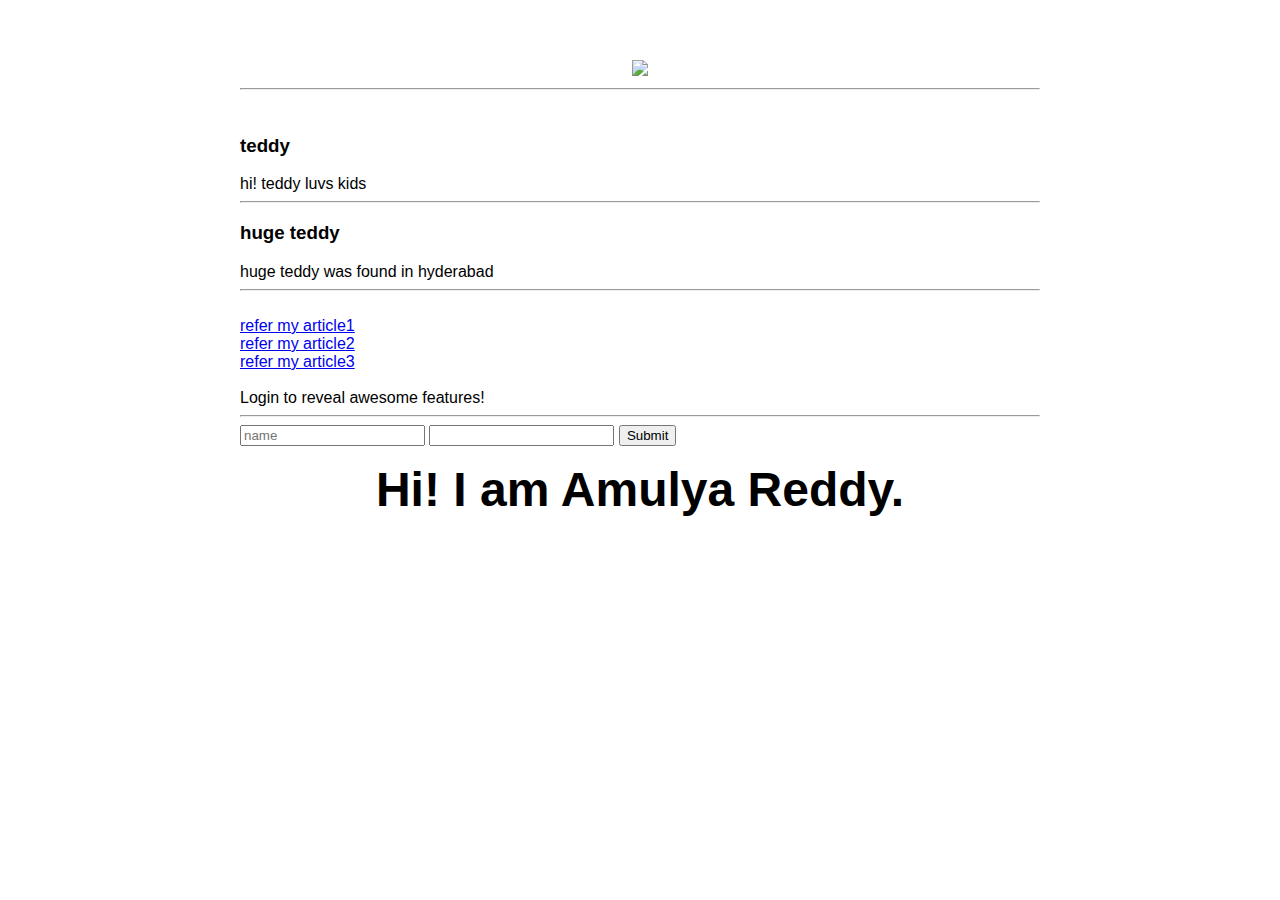
==== ui/index.html @ bc902b96 "[imad-console] Updates ui/index.html" ====
<!doctype html>
<html>
    <head>
        <link href="/ui/style.css" rel="stylesheet" />
    </head>
    <body>
        <div class= "container">
        <div class="center">
            <img id="modi" src="https://cdn.pixabay.com/photo/2013/07/12/17/57/teddy-bear-152700_960_720.png" class="img-medium"/>
        </div>
        <hr>
        <br>
        <h3>teddy</h3>
        <div>hi! teddy luvs kids</div>
        <hr>
        <h3>huge teddy</h3>
        <div>huge teddy was found in hyderabad</div>
        <hr>
        <div>
            <br>
            <a href ="http://www.englishpage.com/articles/articles_1.htm">refer my article1</a><br>
            <a href ="http://www.englishpage.com/articles/articles_2.htm">refer my article2</a><br>
            <a href ="http://www.englishpage.com/articles/articles_3.htm">refer my article3</a><br>
            <br>
            Login to reveal awesome features!
        </div>
        <div class="footer">
           <hr/>
            <input type="text" id="username" placeholder="name"/>
            <input type="password" id="password"/>
            <input type="submit" id = "submit_btn"/>
           <ul id="namelist">
           </ul>
        </div>
        <div id='main-text' class="center text-big bold">
            Hi! I am Amulya Reddy.
        </div>
        <script type="text/javascript" src="/ui/main.js">
        </script>
       </div> 
    </body>
</html>
---- ui/style.css ----
body {
    font-family: sans-serif;
    margin-top: 60px;
}

.center {
    text-align: center;
}

.text-big {
    font-size: 300%;
}

.bold {
    font-weight: bold;
}

.img-medium {
    height: 200px;
}
 .container {
    max-width: 800px;
    margin: 0 auto;
    color: red;
    font-family: sans-serif;
    padding-left: 20px;
    color: black;
    padding-right: 20px;
}
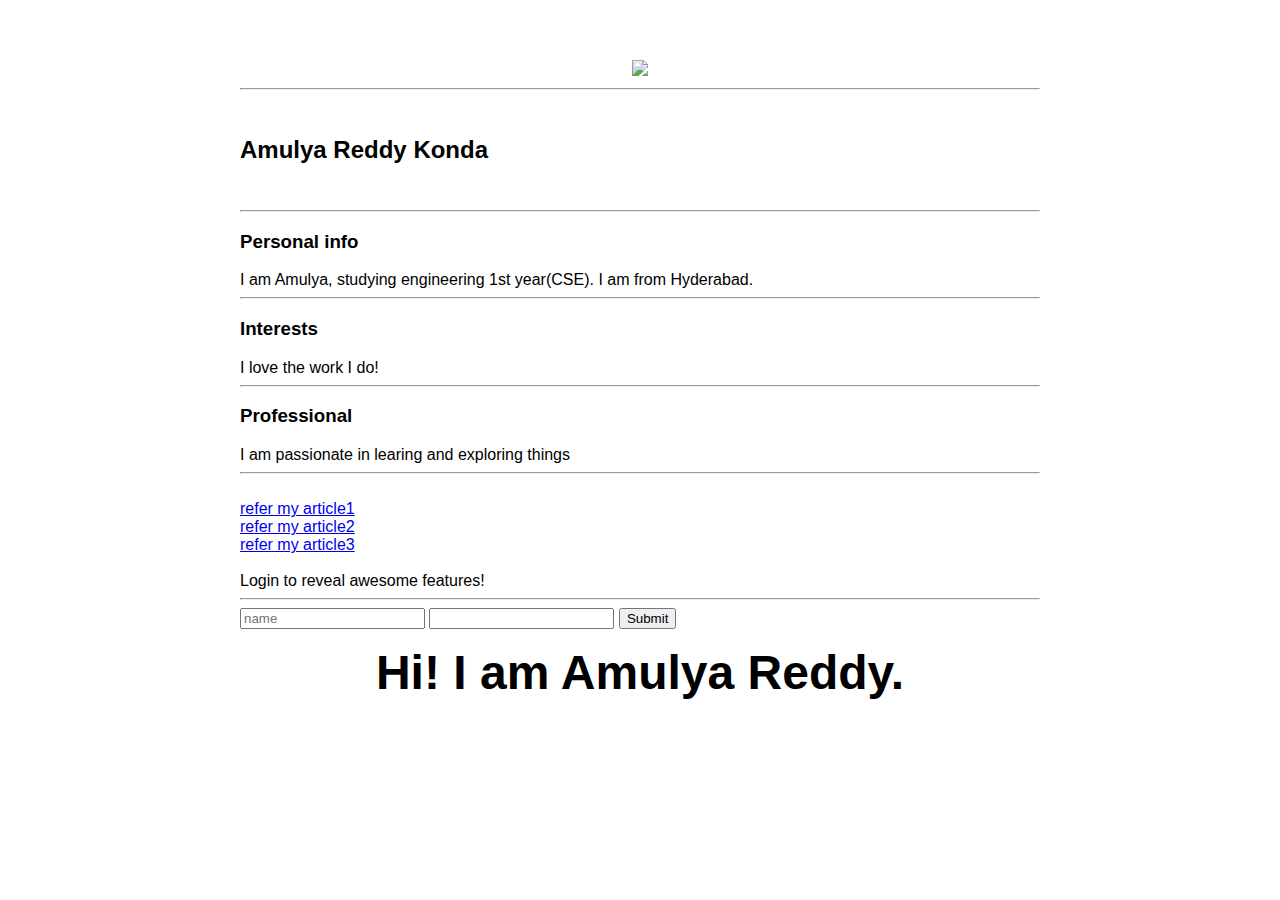
==== commit 08be6cb3: "[imad-console] Updates ui/index.html" ====
--- a/ui/index.html
+++ b/ui/index.html
@@ -10,11 +10,15 @@
         </div>
         <hr>
         <br>
-        <h3>teddy</h3>
-        <div>hi! teddy luvs kids</div>
+        <h2>Amulya Reddy Konda</h2><br><hr>
+        <h3>Personal info</h3>
+        <div>I am Amulya, studying engineering 1st year(CSE). I am from Hyderabad.</div>
         <hr>
-        <h3>huge teddy</h3>
-        <div>huge teddy was found in hyderabad</div>
+        <h3>Interests</h3>
+        <div>I love the work I do!</div>
+        <hr>
+        <h3>Professional</h3>
+        <div>I am passionate in learing and exploring things</div>
         <hr>
         <div>
             <br>
@@ -22,7 +26,7 @@
             <a href ="http://www.englishpage.com/articles/articles_2.htm">refer my article2</a><br>
             <a href ="http://www.englishpage.com/articles/articles_3.htm">refer my article3</a><br>
             <br>
-            Login to reveal awesome features!
+            Login to reveal awesome features!<br>
         </div>
         <div class="footer">
            <hr/>
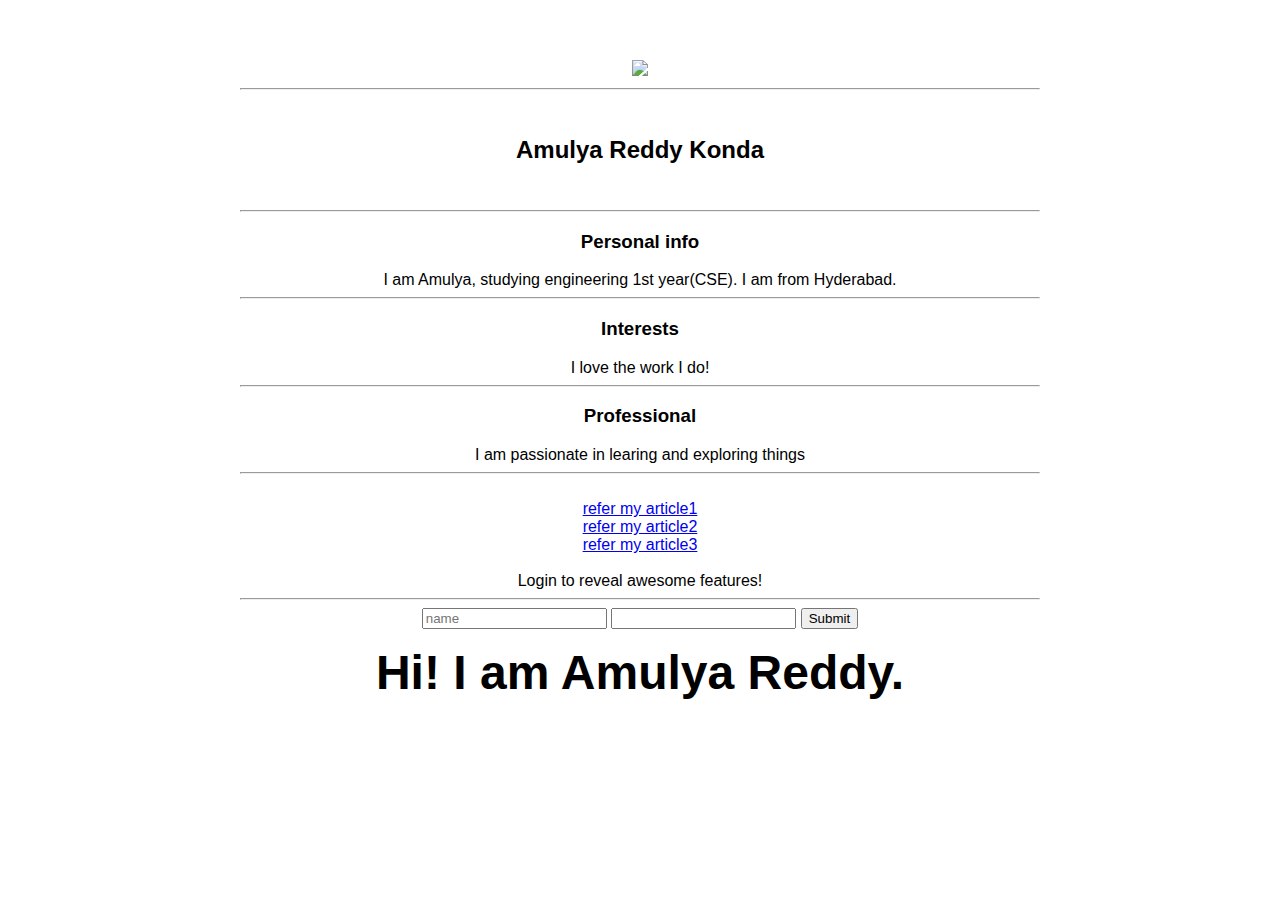
==== commit 3063b07b: "[imad-console] Updates ui/index.html" ====
--- a/ui/index.html
+++ b/ui/index.html
@@ -9,7 +9,7 @@
             <img id="modi" src="https://cdn.pixabay.com/photo/2013/07/12/17/57/teddy-bear-152700_960_720.png" class="img-medium"/>
         </div>
         <hr>
-        <br>
+        <br><center>
         <h2>Amulya Reddy Konda</h2><br><hr>
         <h3>Personal info</h3>
         <div>I am Amulya, studying engineering 1st year(CSE). I am from Hyderabad.</div>
@@ -35,7 +35,7 @@
             <input type="submit" id = "submit_btn"/>
            <ul id="namelist">
            </ul>
-        </div>
+        </div></center>
         <div id='main-text' class="center text-big bold">
             Hi! I am Amulya Reddy.
         </div>
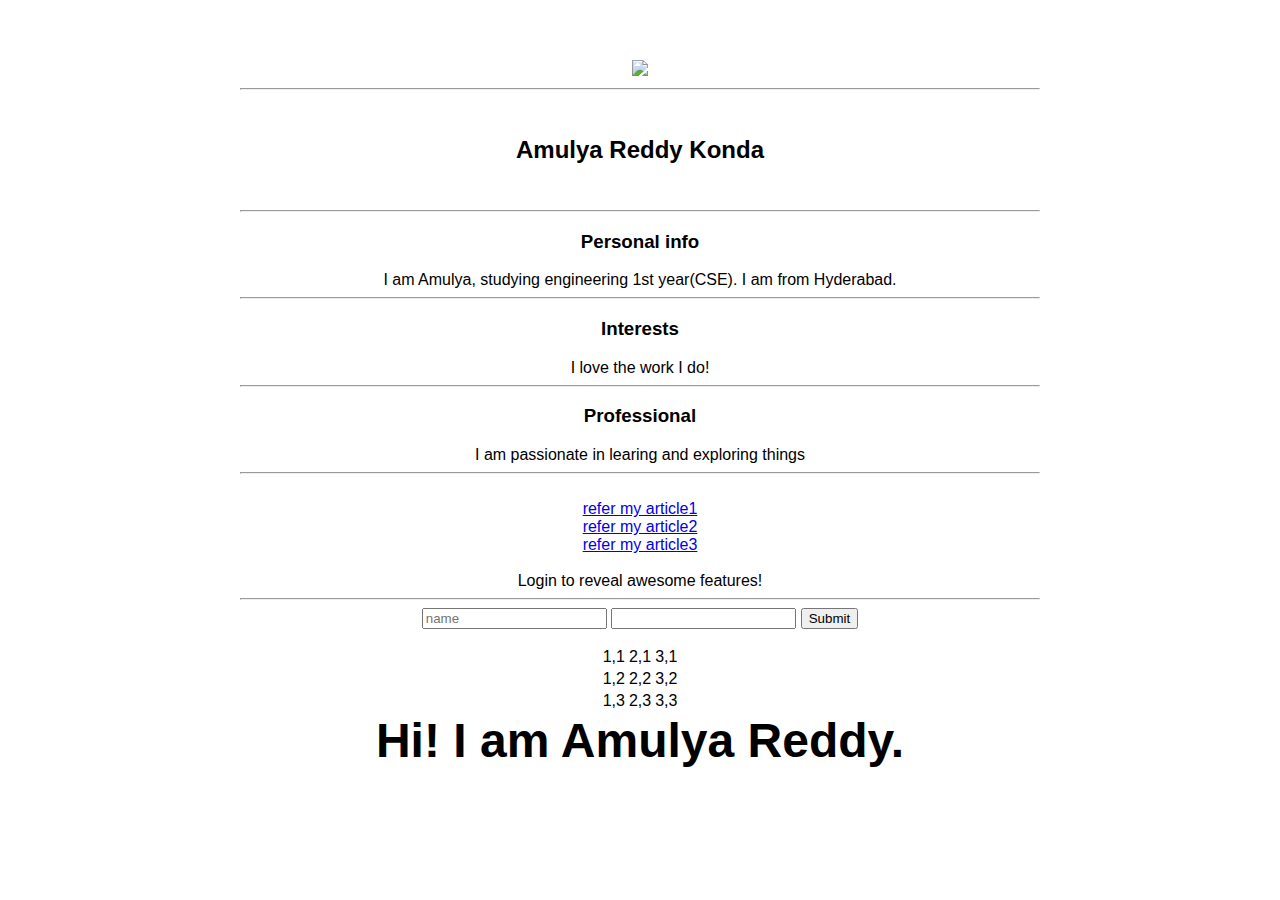
==== commit 62bdb4a2: "[imad-console] Updates ui/index.html" ====
--- a/ui/index.html
+++ b/ui/index.html
@@ -3,8 +3,8 @@
     <head>
         <link href="/ui/style.css" rel="stylesheet" />
     </head>
-    <body>
-        <div class= "container">
+        <body>
+             <div class= "container">
         <div class="center">
             <img id="modi" src="https://cdn.pixabay.com/photo/2013/07/12/17/57/teddy-bear-152700_960_720.png" class="img-medium"/>
         </div>
@@ -35,12 +35,32 @@
             <input type="submit" id = "submit_btn"/>
            <ul id="namelist">
            </ul>
-        </div></center>
+        </div>
+        
+        <table>
+            <tr>
+                <td>1,1</td>
+                <td>2,1</td>
+                <td>3,1</td>
+             </tr>  
+              <tr>
+                <td>1,2</td>
+                <td>2,2</td>
+                <td>3,2</td>
+             </tr> 
+             <tr>
+                <td>1,3</td>
+                <td>2,3</td>
+                <td>3,3</td>
+             </tr> 
+        </table>
+        </body>    
+        </center>
         <div id='main-text' class="center text-big bold">
             Hi! I am Amulya Reddy.
         </div>
         <script type="text/javascript" src="/ui/main.js">
         </script>
        </div> 
-    </body>
+    </frameset>
 </html>
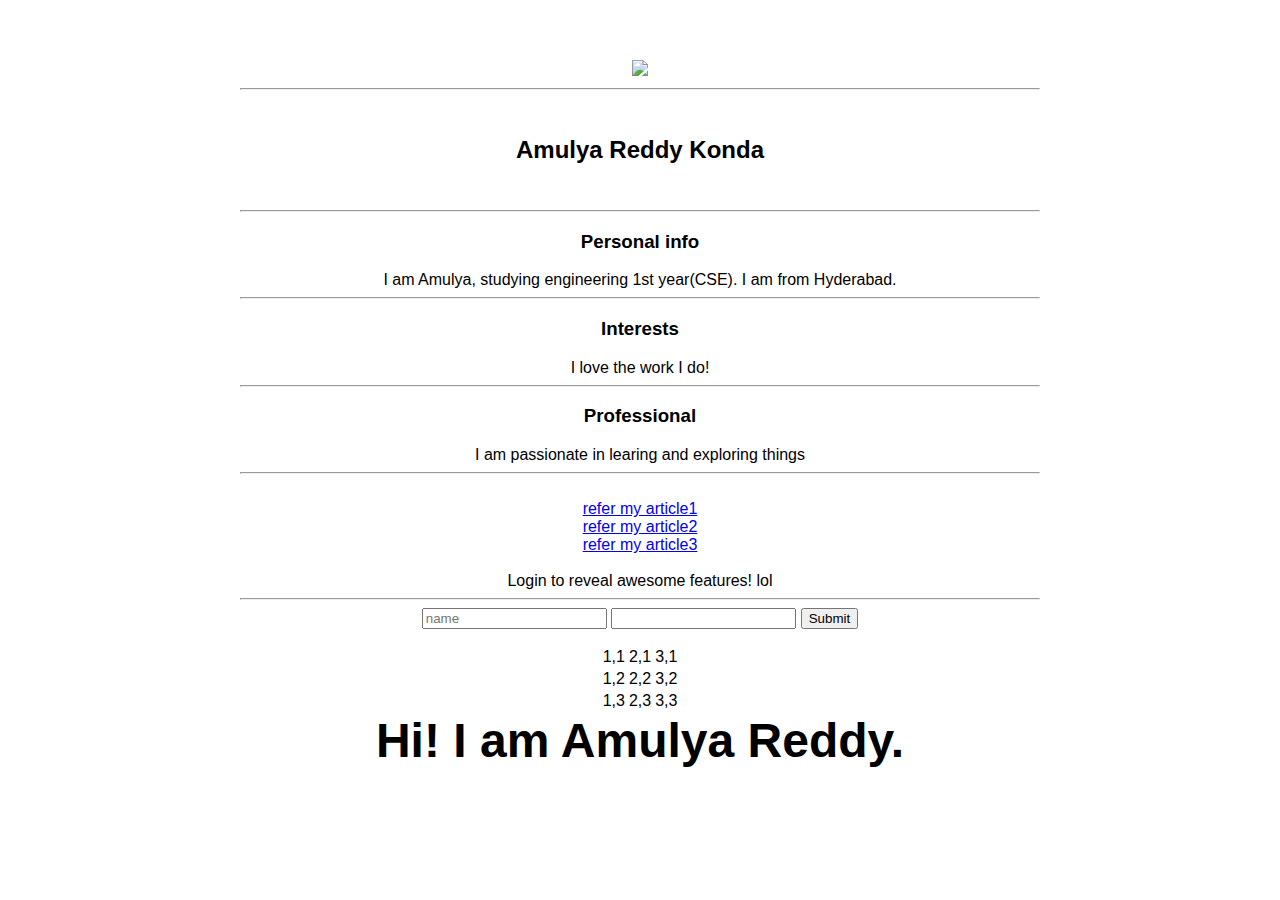
==== commit 1569e392: "[imad-console] Updates ui/index.html" ====
--- a/ui/index.html
+++ b/ui/index.html
@@ -26,7 +26,7 @@
             <a href ="http://www.englishpage.com/articles/articles_2.htm">refer my article2</a><br>
             <a href ="http://www.englishpage.com/articles/articles_3.htm">refer my article3</a><br>
             <br>
-            Login to reveal awesome features!<br>
+            Login to reveal awesome features! lol<br>
         </div>
         <div class="footer">
            <hr/>
@@ -54,7 +54,6 @@
                 <td>3,3</td>
              </tr> 
         </table>
-        </body>    
         </center>
         <div id='main-text' class="center text-big bold">
             Hi! I am Amulya Reddy.
@@ -62,5 +61,5 @@
         <script type="text/javascript" src="/ui/main.js">
         </script>
        </div> 
-    </frameset>
+ </body> 
 </html>
